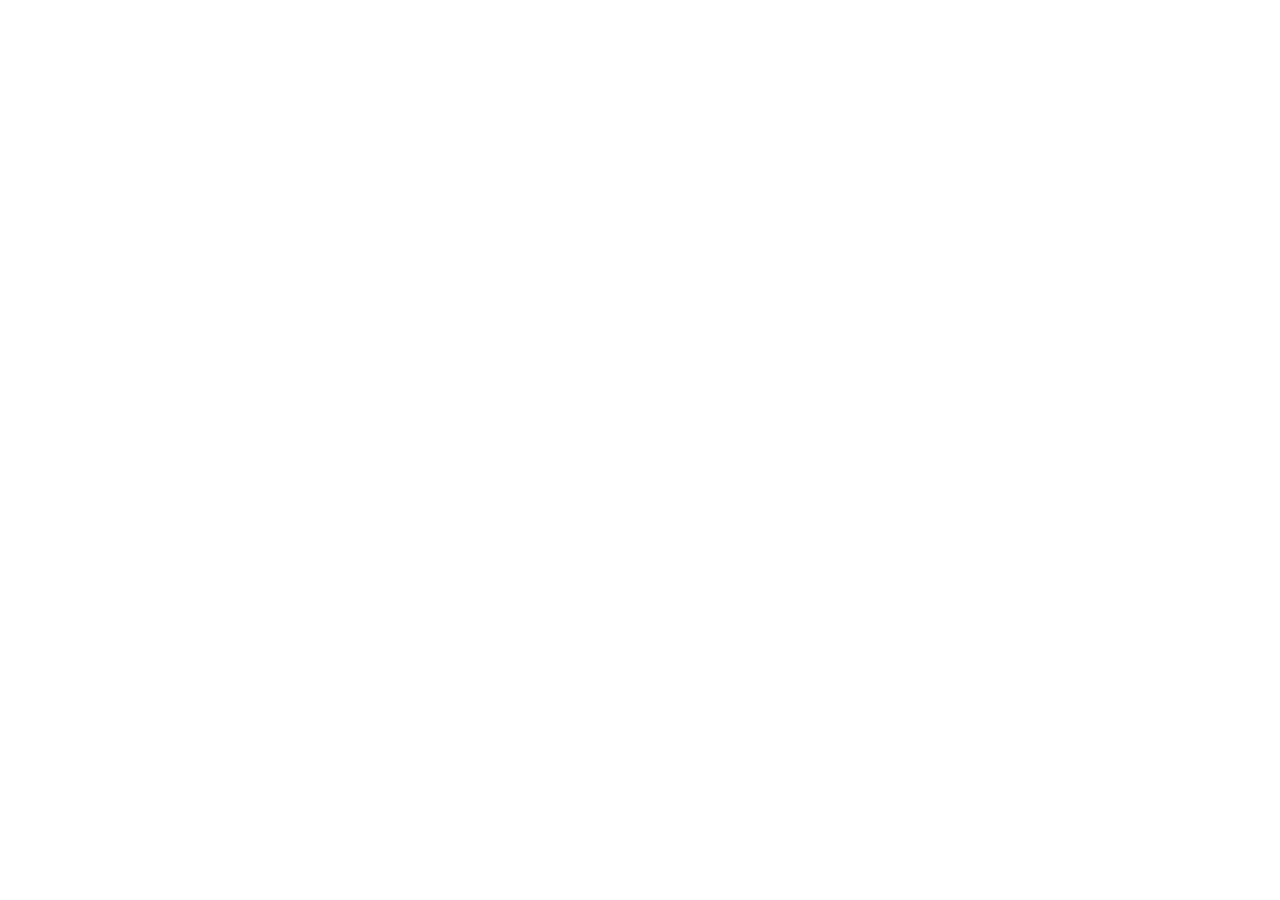
==== index.html @ aacf44d4 "Add initial HTML structure to index.html" ====
<!DOCTYPE html>
<html lang="en">
<head>
    <meta charset="UTF-8">
    <meta name="viewport" content="width=device-width, initial-scale=1.0">
    <title>Document</title>
</head>
<body>
  
     
</body>
</html>
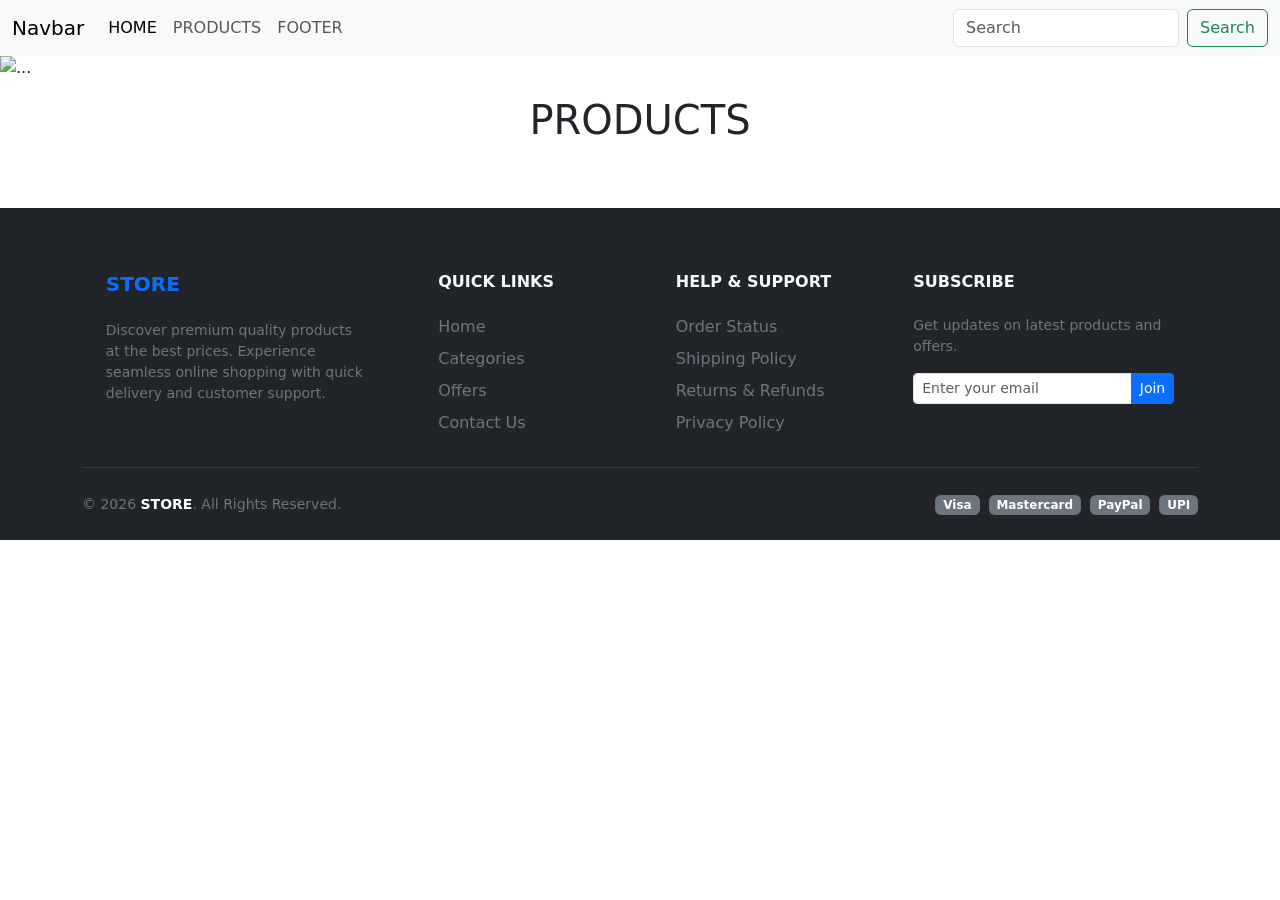
==== commit bc348e5d: "fetch api and create product card and also i have create single product display in screen after clic" ====
--- a/index.html
+++ b/index.html
@@ -1,12 +1,142 @@
 <!DOCTYPE html>
 <html lang="en">
+
 <head>
     <meta charset="UTF-8">
     <meta name="viewport" content="width=device-width, initial-scale=1.0">
     <title>Document</title>
+    <link href="https://cdn.jsdelivr.net/npm/bootstrap@5.3.8/dist/css/bootstrap.min.css" rel="stylesheet"
+        integrity="sha384-sRIl4kxILFvY47J16cr9ZwB07vP4J8+LH7qKQnuqkuIAvNWLzeN8tE5YBujZqJLB" crossorigin="anonymous">
 </head>
+
 <body>
-  
-     
+    <nav class="navbar navbar-expand-lg bg-body-tertiary">
+        <div class="container-fluid">
+            <a class="navbar-brand" href="#">Navbar</a>
+            <button class="navbar-toggler" type="button" data-bs-toggle="collapse"
+                data-bs-target="#navbarSupportedContent" aria-controls="navbarSupportedContent" aria-expanded="false"
+                aria-label="Toggle navigation">
+                <span class="navbar-toggler-icon"></span>
+            </button>
+            <div class="collapse navbar-collapse" id="navbarSupportedContent">
+                <ul class="navbar-nav me-auto mb-2 mb-lg-0">
+                    <li class="nav-item">
+                        <a class="nav-link active" aria-current="page" href="home">HOME</a>
+                    </li>
+                    <li class="nav-item">
+                        <a class="nav-link" href="product">PRODUCTS</a>
+                    </li>
+                    <li class="nav-item">
+                        <a class="nav-link" href="fotter">FOOTER</a>
+                    </li>
+                </ul>
+                <form class="d-flex" role="search">
+                    <input class="form-control me-2" type="search" placeholder="Search" aria-label="Search" id="searchInput"/>
+                    <button class="btn btn-outline-success" type="submit" >Search</button>
+                </form>
+            </div>
+        </div>
+    </nav>
+    <header>
+        <div id="carouselExampleAutoplaying" class="carousel slide" data-bs-ride="carousel">
+            <div class="carousel-inner">
+                <div class="carousel-item active">
+                    <img src="https://encrypted-tbn0.gstatic.com/images?q=tbn:ANd9GcR9Wxrnsrn4jSX42XsuhSASejOa5xJfUoXRvspVWqGwRQ&s=10" class="d-block w-100" alt="...">
+                </div>
+                <div class="carousel-item">
+                    <img src="https://encrypted-tbn0.gstatic.com/images?q=tbn:ANd9GcQgaNX29x7PYFInySO0XX23oKP1INpgYyWZNCAlz__0zg&s=10" class="d-block w-100" alt="...">
+                </div>
+                <div class="carousel-item">
+                    <img src="https://encrypted-tbn0.gstatic.com/images?q=tbn:ANd9GcSnXOFVuVx-A899IFVjjezRor6ZwmTHi-si-V5dDqwerg&s=10" class="d-block w-100" alt="...">
+                </div>
+            </div>
+            <button class="carousel-control-prev" type="button" data-bs-target="#carouselExampleAutoplaying"
+                data-bs-slide="prev">
+                <span class="carousel-control-prev-icon" aria-hidden="true"></span>
+                <span class="visually-hidden">Previous</span>
+            </button>
+            <button class="carousel-control-next" type="button" data-bs-target="#carouselExampleAutoplaying"
+                data-bs-slide="next">
+                <span class="carousel-control-next-icon" aria-hidden="true"></span>
+                <span class="visually-hidden">Next</span>
+            </button>
+        </div>
+    </header>
+    <section>
+        <div class="container">
+                <h1 class="text-center my-3">PRODUCTS</h1>
+            <div class="row" id="Cards">
+
+                    <!-- DISPLAYS PRODUCTS -->
+            </div>
+        </div>
+    </section>
+    <!-- Footer Section -->
+<footer class="bg-dark text-white pt-5 pb-4 mt-5">
+    <div class="container text-center text-md-start">
+        <div class="row text-center text-md-start">
+
+            <!-- Company / Store Brand -->
+            <div class="col-md-3 col-lg-3 col-xl-3 mx-auto mt-3">
+                <h5 class="text-uppercase mb-4 fw-bold text-primary">STORE</h5>
+                <p class="text-secondary small">
+                    Discover premium quality products at the best prices. Experience seamless online shopping with quick delivery and customer support.
+                </p>
+            </div>
+
+            <!-- Quick Links -->
+            <div class="col-md-2 col-lg-2 col-xl-2 mx-auto mt-3">
+                <h6 class="text-uppercase mb-4 fw-bold text-light">Quick Links</h6>
+                <p class="mb-2"><a href="index.html" class="text-secondary text-decoration-none">Home</a></p>
+                <p class="mb-2"><a href="#" class="text-secondary text-decoration-none">Categories</a></p>
+                <p class="mb-2"><a href="#" class="text-secondary text-decoration-none">Offers</a></p>
+                <p class="mb-2"><a href="#" class="text-secondary text-decoration-none">Contact Us</a></p>
+            </div>
+
+            <!-- Customer Service -->
+            <div class="col-md-3 col-lg-2 col-xl-2 mx-auto mt-3">
+                <h6 class="text-uppercase mb-4 fw-bold text-light">Help & Support</h6>
+                <p class="mb-2"><a href="#" class="text-secondary text-decoration-none">Order Status</a></p>
+                <p class="mb-2"><a href="#" class="text-secondary text-decoration-none">Shipping Policy</a></p>
+                <p class="mb-2"><a href="#" class="text-secondary text-decoration-none">Returns & Refunds</a></p>
+                <p class="mb-2"><a href="#" class="text-secondary text-decoration-none">Privacy Policy</a></p>
+            </div>
+
+            <!-- Newsletter Signup -->
+            <div class="col-md-4 col-lg-3 col-xl-3 mx-auto mt-3">
+                <h6 class="text-uppercase mb-4 fw-bold text-light">Subscribe</h6>
+                <p class="text-secondary small">Get updates on latest products and offers.</p>
+                <div class="input-group mb-3">
+                    <input type="email" class="form-control form-control-sm" placeholder="Enter your email" aria-label="Subscriber Email">
+                    <button class="btn btn-primary btn-sm" type="button">Join</button>
+                </div>
+            </div>
+
+        </div>
+
+        <hr class="mb-4 mt-4 text-secondary">
+
+        <!-- Bottom Copyright Row -->
+        <div class="row align-items-center">
+            <div class="col-md-7 col-lg-8">
+                <p class="text-secondary small mb-0">
+                    © 2026 <strong class="text-white">STORE</strong>. All Rights Reserved.
+                </p>
+            </div>
+
+            <div class="col-md-5 col-lg-4 text-center text-md-end mt-2 mt-md-0">
+                <span class="badge bg-secondary me-1">Visa</span>
+                <span class="badge bg-secondary me-1">Mastercard</span>
+                <span class="badge bg-secondary me-1">PayPal</span>
+                <span class="badge bg-secondary">UPI</span>
+            </div>
+        </div>
+    </div>
+</footer>
+    <script src="https://cdn.jsdelivr.net/npm/bootstrap@5.3.8/dist/js/bootstrap.bundle.min.js"
+        integrity="sha384-FKyoEForCGlyvwx9Hj09JcYn3nv7wiPVlz7YYwJrWVcXK/BmnVDxM+D2scQbITxI"
+        crossorigin="anonymous"></script>
+        <script src="app.js"></script>
 </body>
-</html>
+
+</html>
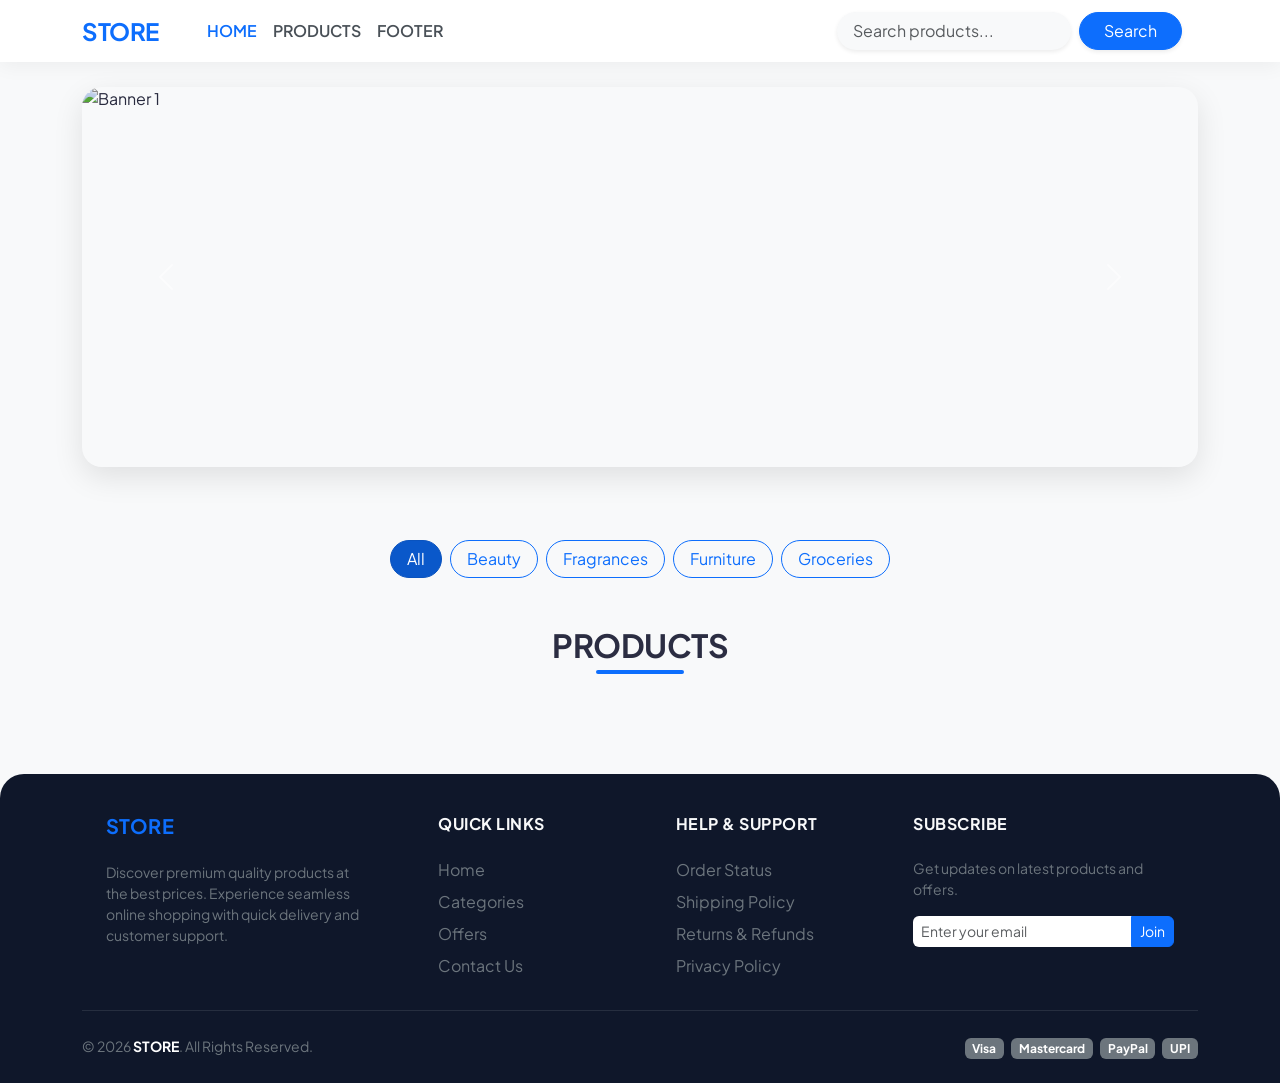
==== commit ff1081a1: "add product filter btn by category" ====
--- a/index.html
+++ b/index.html
@@ -4,50 +4,59 @@
 <head>
     <meta charset="UTF-8">
     <meta name="viewport" content="width=device-width, initial-scale=1.0">
-    <title>Document</title>
-    <link href="https://cdn.jsdelivr.net/npm/bootstrap@5.3.8/dist/css/bootstrap.min.css" rel="stylesheet"
-        integrity="sha384-sRIl4kxILFvY47J16cr9ZwB07vP4J8+LH7qKQnuqkuIAvNWLzeN8tE5YBujZqJLB" crossorigin="anonymous">
+    <title>E-Commerce Store</title>
+    <!-- Bootstrap CSS -->
+    <link href="https://cdn.jsdelivr.net/npm/bootstrap@5.3.3/dist/css/bootstrap.min.css" rel="stylesheet">
+    <!-- Separate Custom CSS File -->
+    <link rel="stylesheet" href="style.css">
 </head>
 
 <body>
-    <nav class="navbar navbar-expand-lg bg-body-tertiary">
-        <div class="container-fluid">
-            <a class="navbar-brand" href="#">Navbar</a>
-            <button class="navbar-toggler" type="button" data-bs-toggle="collapse"
+    <!-- Navbar -->
+    <nav class="navbar navbar-expand-lg sticky-top">
+        <div class="container">
+            <a class="navbar-brand fs-4" href="#">STORE</a>
+            <button class="navbar-toggler border-0 shadow-none" type="button" data-bs-toggle="collapse"
                 data-bs-target="#navbarSupportedContent" aria-controls="navbarSupportedContent" aria-expanded="false"
                 aria-label="Toggle navigation">
                 <span class="navbar-toggler-icon"></span>
             </button>
             <div class="collapse navbar-collapse" id="navbarSupportedContent">
-                <ul class="navbar-nav me-auto mb-2 mb-lg-0">
+                <ul class="navbar-nav me-auto mb-2 mb-lg-0 ms-lg-4">
                     <li class="nav-item">
-                        <a class="nav-link active" aria-current="page" href="home">HOME</a>
+                        <a class="nav-link active" aria-current="page" href="#">HOME</a>
                     </li>
                     <li class="nav-item">
-                        <a class="nav-link" href="product">PRODUCTS</a>
+                        <a class="nav-link" href="#">PRODUCTS</a>
                     </li>
                     <li class="nav-item">
-                        <a class="nav-link" href="fotter">FOOTER</a>
+                        <a class="nav-link" href="#">FOOTER</a>
                     </li>
                 </ul>
-                <form class="d-flex" role="search">
-                    <input class="form-control me-2" type="search" placeholder="Search" aria-label="Search" id="searchInput"/>
-                    <button class="btn btn-outline-success" type="submit" >Search</button>
+                <form class="d-flex me-3" role="search">
+                    <input class="form-control rounded-pill px-3 me-2 border-0 bg-light shadow-sm" type="search"
+                        placeholder="Search products..." aria-label="Search" id="searchInput" />
+                    <button class="btn btn-primary rounded-pill px-4 shadow-sm" type="submit">Search</button>
                 </form>
             </div>
         </div>
     </nav>
-    <header>
+
+    <!-- Header Banner Carousel -->
+    <header class="container">
         <div id="carouselExampleAutoplaying" class="carousel slide" data-bs-ride="carousel">
             <div class="carousel-inner">
                 <div class="carousel-item active">
-                    <img src="https://encrypted-tbn0.gstatic.com/images?q=tbn:ANd9GcR9Wxrnsrn4jSX42XsuhSASejOa5xJfUoXRvspVWqGwRQ&s=10" class="d-block w-100" alt="...">
+                    <img src="https://images.unsplash.com/photo-1607082348824-0a96f2a4b9da?q=80&w=1200&auto=format&fit=crop"
+                        class="d-block w-100" alt="Banner 1">
                 </div>
                 <div class="carousel-item">
-                    <img src="https://encrypted-tbn0.gstatic.com/images?q=tbn:ANd9GcQgaNX29x7PYFInySO0XX23oKP1INpgYyWZNCAlz__0zg&s=10" class="d-block w-100" alt="...">
+                    <img src="https://images.unsplash.com/photo-1483985988355-763728e1935b?q=80&w=1200&auto=format&fit=crop"
+                        class="d-block w-100" alt="Banner 2">
                 </div>
                 <div class="carousel-item">
-                    <img src="https://encrypted-tbn0.gstatic.com/images?q=tbn:ANd9GcSnXOFVuVx-A899IFVjjezRor6ZwmTHi-si-V5dDqwerg&s=10" class="d-block w-100" alt="...">
+                    <img src="https://images.unsplash.com/photo-1472851294608-062f824d29cc?q=80&w=1200&auto=format&fit=crop"
+                        class="d-block w-100" alt="Banner 3">
                 </div>
             </div>
             <button class="carousel-control-prev" type="button" data-bs-target="#carouselExampleAutoplaying"
@@ -62,81 +71,93 @@
             </button>
         </div>
     </header>
-    <section>
-        <div class="container">
-                <h1 class="text-center my-3">PRODUCTS</h1>
-            <div class="row" id="Cards">
 
-                    <!-- DISPLAYS PRODUCTS -->
+    <!-- Main Products Section -->
+    <section class="py-4">
+        <div class="container text-center">
+            <!-- Category Filter Pills Section -->
+            <div class="container my-4">
+                <div class="d-flex flex-wrap justify-content-center gap-2" id="categoryButtons">
+                    <button class="btn btn-primary rounded-pill px-3 active"
+                        onclick="filterByCategory('all', this)">All</button>
+                    <button class="btn btn-outline-primary rounded-pill px-3"
+                        onclick="filterByCategory('beauty', this)">Beauty</button>
+                    <button class="btn btn-outline-primary rounded-pill px-3"
+                        onclick="filterByCategory('fragrances', this)">Fragrances</button>
+                    <button class="btn btn-outline-primary rounded-pill px-3"
+                        onclick="filterByCategory('furniture', this)">Furniture</button>
+                    <button class="btn btn-outline-primary rounded-pill px-3"
+                        onclick="filterByCategory('groceries', this)">Groceries</button>
+                </div>
+            </div>
+            <h1 class="fw-bold my-4">PRODUCTS</h1>
+            <div class="row g-4 mt-1" id="Cards">
+                <!-- DISPLAYS PRODUCTS DYNAMICALLY FROM APP.JS -->
             </div>
         </div>
     </section>
+
     <!-- Footer Section -->
-<footer class="bg-dark text-white pt-5 pb-4 mt-5">
-    <div class="container text-center text-md-start">
-        <div class="row text-center text-md-start">
+    <footer class="text-white pt-5 pb-4 mt-5">
+        <div class="container text-center text-md-start">
+            <div class="row text-center text-md-start g-4">
+                <div class="col-md-3 col-lg-3 col-xl-3 mx-auto mt-3">
+                    <h5 class="text-uppercase mb-4 fw-bold text-primary">STORE</h5>
+                    <p class="text-secondary small">
+                        Discover premium quality products at the best prices. Experience seamless online shopping with
+                        quick delivery and customer support.
+                    </p>
+                </div>
 
-            <!-- Company / Store Brand -->
-            <div class="col-md-3 col-lg-3 col-xl-3 mx-auto mt-3">
-                <h5 class="text-uppercase mb-4 fw-bold text-primary">STORE</h5>
-                <p class="text-secondary small">
-                    Discover premium quality products at the best prices. Experience seamless online shopping with quick delivery and customer support.
-                </p>
-            </div>
+                <div class="col-md-2 col-lg-2 col-xl-2 mx-auto mt-3">
+                    <h6 class="text-uppercase mb-4 fw-bold text-light">Quick Links</h6>
+                    <p class="mb-2"><a href="#" class="text-secondary text-decoration-none">Home</a></p>
+                    <p class="mb-2"><a href="#" class="text-secondary text-decoration-none">Categories</a></p>
+                    <p class="mb-2"><a href="#" class="text-secondary text-decoration-none">Offers</a></p>
+                    <p class="mb-2"><a href="#" class="text-secondary text-decoration-none">Contact Us</a></p>
+                </div>
 
-            <!-- Quick Links -->
-            <div class="col-md-2 col-lg-2 col-xl-2 mx-auto mt-3">
-                <h6 class="text-uppercase mb-4 fw-bold text-light">Quick Links</h6>
-                <p class="mb-2"><a href="index.html" class="text-secondary text-decoration-none">Home</a></p>
-                <p class="mb-2"><a href="#" class="text-secondary text-decoration-none">Categories</a></p>
-                <p class="mb-2"><a href="#" class="text-secondary text-decoration-none">Offers</a></p>
-                <p class="mb-2"><a href="#" class="text-secondary text-decoration-none">Contact Us</a></p>
-            </div>
+                <div class="col-md-3 col-lg-2 col-xl-2 mx-auto mt-3">
+                    <h6 class="text-uppercase mb-4 fw-bold text-light">Help & Support</h6>
+                    <p class="mb-2"><a href="#" class="text-secondary text-decoration-none">Order Status</a></p>
+                    <p class="mb-2"><a href="#" class="text-secondary text-decoration-none">Shipping Policy</a></p>
+                    <p class="mb-2"><a href="#" class="text-secondary text-decoration-none">Returns & Refunds</a></p>
+                    <p class="mb-2"><a href="#" class="text-secondary text-decoration-none">Privacy Policy</a></p>
+                </div>
 
-            <!-- Customer Service -->
-            <div class="col-md-3 col-lg-2 col-xl-2 mx-auto mt-3">
-                <h6 class="text-uppercase mb-4 fw-bold text-light">Help & Support</h6>
-                <p class="mb-2"><a href="#" class="text-secondary text-decoration-none">Order Status</a></p>
-                <p class="mb-2"><a href="#" class="text-secondary text-decoration-none">Shipping Policy</a></p>
-                <p class="mb-2"><a href="#" class="text-secondary text-decoration-none">Returns & Refunds</a></p>
-                <p class="mb-2"><a href="#" class="text-secondary text-decoration-none">Privacy Policy</a></p>
-            </div>
-
-            <!-- Newsletter Signup -->
-            <div class="col-md-4 col-lg-3 col-xl-3 mx-auto mt-3">
-                <h6 class="text-uppercase mb-4 fw-bold text-light">Subscribe</h6>
-                <p class="text-secondary small">Get updates on latest products and offers.</p>
-                <div class="input-group mb-3">
-                    <input type="email" class="form-control form-control-sm" placeholder="Enter your email" aria-label="Subscriber Email">
-                    <button class="btn btn-primary btn-sm" type="button">Join</button>
+                <div class="col-md-4 col-lg-3 col-xl-3 mx-auto mt-3">
+                    <h6 class="text-uppercase mb-4 fw-bold text-light">Subscribe</h6>
+                    <p class="text-secondary small">Get updates on latest products and offers.</p>
+                    <div class="input-group mb-3">
+                        <input type="email" class="form-control form-control-sm rounded-start border-0"
+                            placeholder="Enter your email" aria-label="Subscriber Email">
+                        <button class="btn btn-primary btn-sm rounded-end" type="button">Join</button>
+                    </div>
                 </div>
             </div>
 
-        </div>
+            <hr class="mb-4 mt-4 text-secondary opacity-25">
 
-        <hr class="mb-4 mt-4 text-secondary">
+            <div class="row align-items-center">
+                <div class="col-md-7 col-lg-8">
+                    <p class="text-secondary small mb-0">
+                        © 2026 <strong class="text-white">STORE</strong>. All Rights Reserved.
+                    </p>
+                </div>
 
-        <!-- Bottom Copyright Row -->
-        <div class="row align-items-center">
-            <div class="col-md-7 col-lg-8">
-                <p class="text-secondary small mb-0">
-                    © 2026 <strong class="text-white">STORE</strong>. All Rights Reserved.
-                </p>
-            </div>
-
-            <div class="col-md-5 col-lg-4 text-center text-md-end mt-2 mt-md-0">
-                <span class="badge bg-secondary me-1">Visa</span>
-                <span class="badge bg-secondary me-1">Mastercard</span>
-                <span class="badge bg-secondary me-1">PayPal</span>
-                <span class="badge bg-secondary">UPI</span>
+                <div class="col-md-5 col-lg-4 text-center text-md-end mt-2 mt-md-0">
+                    <span class="badge bg-secondary me-1">Visa</span>
+                    <span class="badge bg-secondary me-1">Mastercard</span>
+                    <span class="badge bg-secondary me-1">PayPal</span>
+                    <span class="badge bg-secondary">UPI</span>
+                </div>
             </div>
         </div>
-    </div>
-</footer>
-    <script src="https://cdn.jsdelivr.net/npm/bootstrap@5.3.8/dist/js/bootstrap.bundle.min.js"
-        integrity="sha384-FKyoEForCGlyvwx9Hj09JcYn3nv7wiPVlz7YYwJrWVcXK/BmnVDxM+D2scQbITxI"
-        crossorigin="anonymous"></script>
-        <script src="app.js"></script>
+    </footer>
+
+    <!-- Bootstrap JS Bundle -->
+    <script src="https://cdn.jsdelivr.net/npm/bootstrap@5.3.3/dist/js/bootstrap.bundle.min.js"></script>
+    <script src="app.js"></script>
 </body>
 
 </html>
--- a/style.css
+++ b/style.css
@@ -0,0 +1,107 @@
+/* Custom Font & Smooth Styling */
+@import url('https://fonts.googleapis.com/css2?family=Plus+Jakarta+Sans:wght@400;500;600;700&display=swap');
+
+body {
+    font-family: 'Plus Jakarta Sans', sans-serif;
+    background-color: #f8f9fa;
+    color: #2b2d42;
+}
+
+/* Navbar Custom Styling */
+.navbar {
+    backdrop-filter: blur(10px);
+    background-color: rgba(255, 255, 255, 0.95) !important;
+    box-shadow: 0 4px 20px rgba(0, 0, 0, 0.05);
+}
+
+.navbar-brand {
+    font-weight: 700;
+    letter-spacing: -0.5px;
+    color: #0d6efd !important;
+}
+
+.nav-link {
+    font-weight: 600;
+    color: #495057;
+    transition: color 0.3s ease;
+}
+
+.nav-link:hover, .nav-link.active {
+    color: #0d6efd !important;
+}
+
+/* Hero Carousel Custom Height & Shadows */
+.carousel {
+    border-radius: 20px;
+    overflow: hidden;
+    box-shadow: 0 10px 30px rgba(0, 0, 0, 0.1);
+    margin: 25px auto;
+}
+
+.carousel-item img {
+    height: 380px;
+    object-fit: cover;
+    filter: brightness(0.95);
+}
+
+/* Section Title Styling */
+section h1 {
+    font-size: 2rem;
+    letter-spacing: -0.5px;
+    position: relative;
+    display: inline-block;
+}
+
+section h1::after {
+    content: '';
+    display: block;
+    width: 50%;
+    height: 4px;
+    background: #0d6efd;
+    margin: 6px auto 0;
+    border-radius: 2px;
+}
+
+/* Product Cards Container UI Enhancements */
+#Cards .card {
+    border: none;
+    border-radius: 16px;
+    transition: transform 0.3s ease, box-shadow 0.3s ease;
+    background: #ffffff;
+    box-shadow: 0 5px 15px rgba(0, 0, 0, 0.04);
+}
+
+#Cards .card:hover {
+    transform: translateY(-6px);
+    box-shadow: 0 15px 35px rgba(0, 0, 0, 0.1);
+}
+
+#Cards .card-img-top {
+    border-top-left-radius: 16px;
+    border-top-right-radius: 16px;
+    padding: 15px;
+    transition: transform 0.3s ease;
+}
+
+#Cards .card:hover .card-img-top {
+    transform: scale(1.03);
+}
+
+/* Clean Footer Styling */
+footer {
+    background: #0f172a !important;
+    border-top-left-radius: 24px;
+    border-top-right-radius: 24px;
+}
+
+footer h5, footer h6 {
+    letter-spacing: 0.5px;
+}
+
+footer a {
+    transition: color 0.2s ease;
+}
+
+footer a:hover {
+    color: #ffffff !important;
+}
